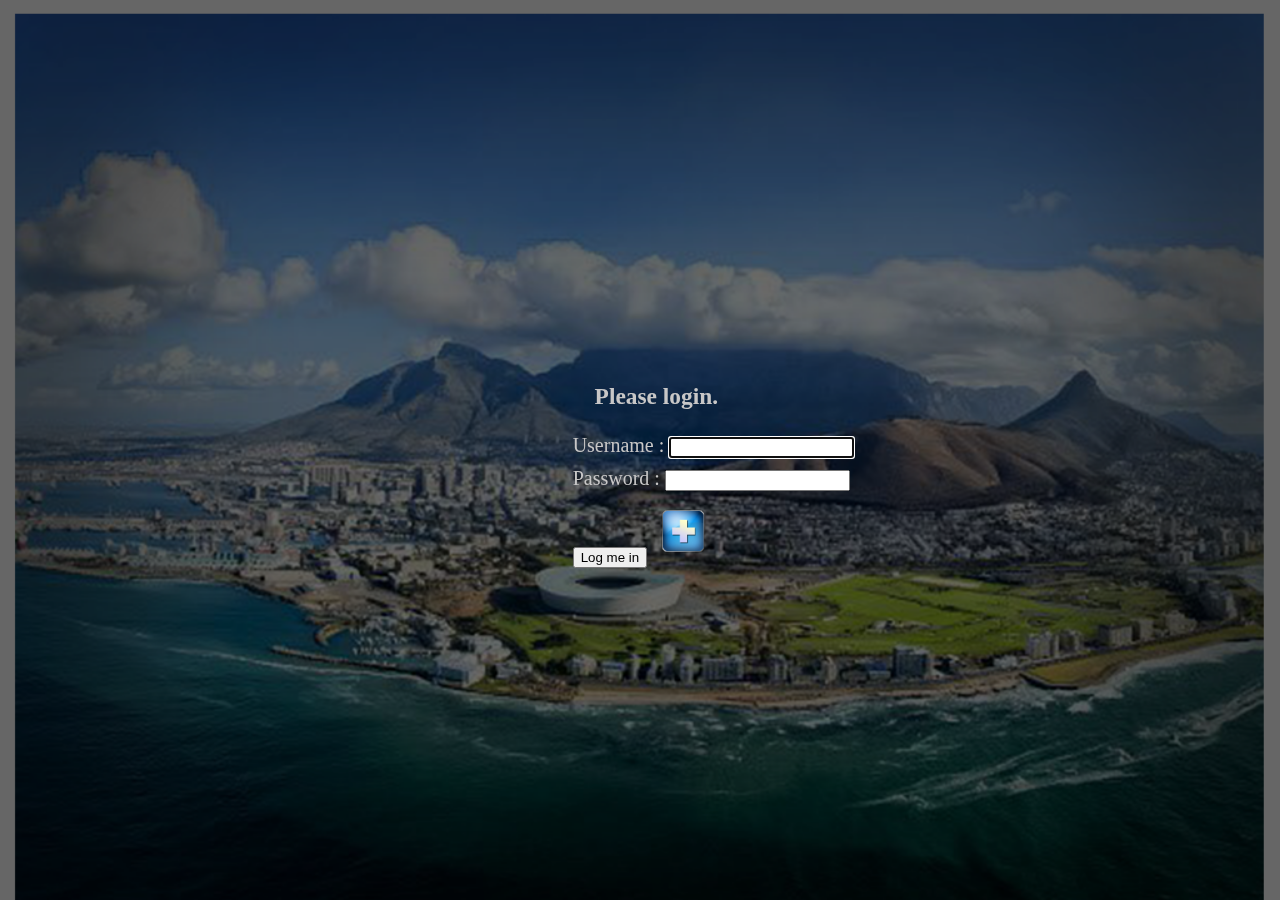
==== pages/index.html @ b34c55cd "work done thursday" ====
<?xml version = "1.0"  encoding = "utf-8" ?>
<!DOCTYPE html PUBLIC "-//W3C//DTD XHTML 1.0 Transitional//EN"
  "http://www.w3.org/TR/xhtml1/DTD/xhtml1-transitional.dtd">
<html xmlns = "http://www.w3.org/1999/xhtml">
	<head>
		<link rel="stylesheet" type="text/css" href="../links/styles/styles.css" />

		<title>

		</title>
	</head>
	<body>
		<div id="main">
			<h3 id="loginHead">Please login.</h3>
			<form id="login" method="post" action="">
				<ul>
					<li>
						<label for="usn">Username : </lable>
						<input type="text" maxlength="30" required autofocus name="username" />
					</li>
					<li>
						<label for="passwd">Password : </label>
						<input type="password" maxlength ="30" required name="password" />
					</li>
					<li class="buttons">
						<input type="submit" name="login" value="Log me in" />
						<input type="image" class="button" name="register" alt="new user registration" src="../pictures/buttons/btnADDNEW.png" onclick="location.href='register.html'" />
					</li>
				</ul>
			</form>
		</div>
	</body>
</html>
---- links/styles/styles.css ----
html,body
{
	min-height:100%;
}

body
{
	background-image:url('../../pictures/background/background.png');
	background-attachment:fixed;
	background-repeat:no-repeat;
	background-size:100%;
	height:100%;
	//width:100%;
	-webkit-background-size: cover;
	-moz-background-size: cover;
	-o-background-size:cover;
	background-size:cover;
}

div#main
{
	color:#C8C7C7;
	position: fixed;
	top:40%;
	left:40%;
	font-size:20px;
}

.button
{
	height:15%;
	width:15%;
	margin:3%;
}

#login
{
	//position: fixed;
}

ul
{
	list-style-type: none;
	margin:3%;
}
li
{
	margin:3%;
}
#loginHead
{
	margin-left:2%;
	padding-left:20%;
}
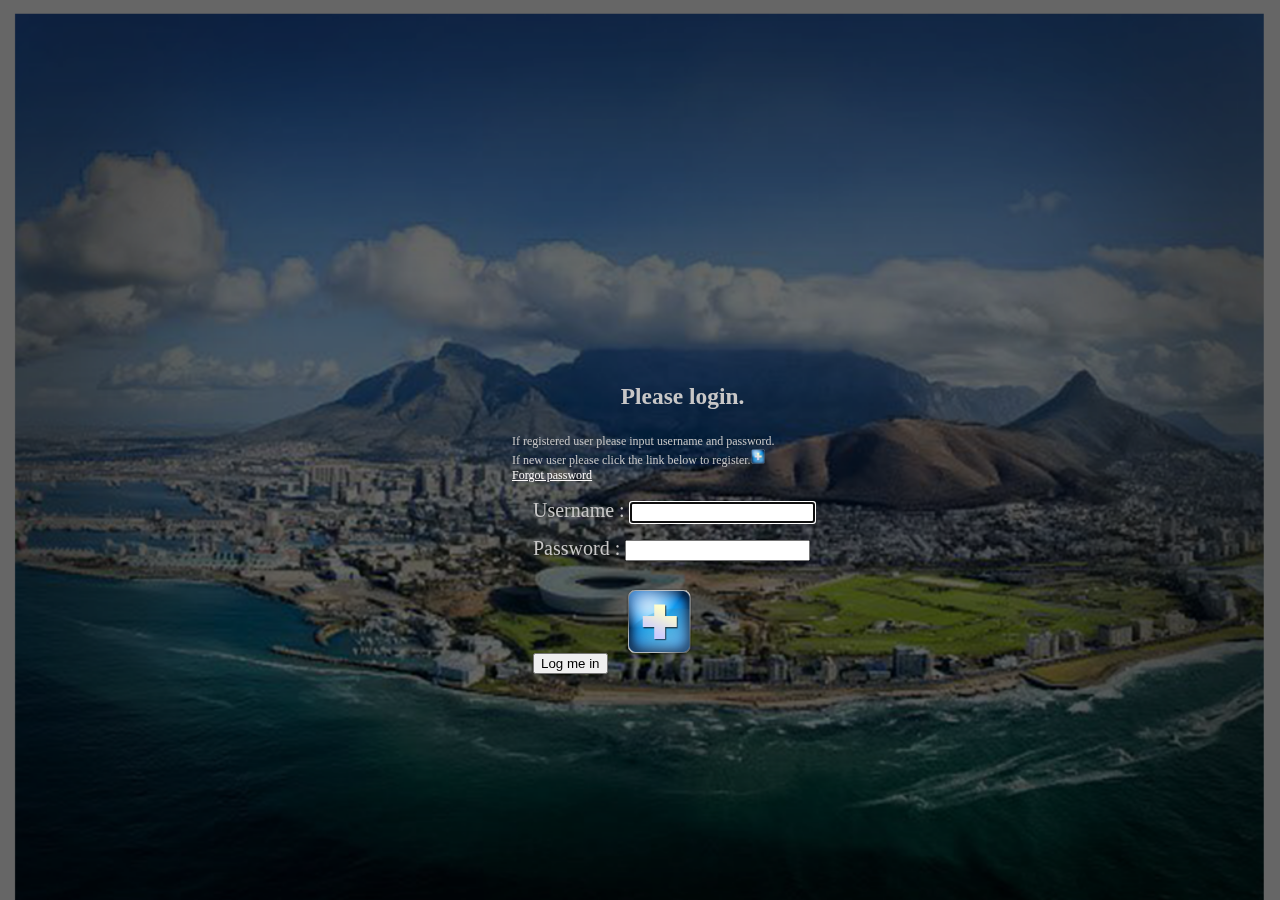
==== commit acee9b22: "worked on password retrieval" ====
--- a/pages/index.html
+++ b/pages/index.html
@@ -10,8 +10,11 @@
 		</title>
 	</head>
 	<body>
-		<div id="main">
+		<div class="main">
 			<h3 id="loginHead">Please login.</h3>
+			<p class="small">If registered user please input username and password.<br /> If new user please click the link below to register.<img id="registrationLogin" src="../pictures/buttons/btnADDNEW.png" />
+			<br /><a href="forgotpassword.html" style="text-align:right;">Forgot password</a>
+			</p>
 			<form id="login" method="post" action="">
 				<ul>
 					<li>
@@ -21,6 +24,7 @@
 					<li>
 						<label for="passwd">Password : </label>
 						<input type="password" maxlength ="30" required name="password" />
+						
 					</li>
 					<li class="buttons">
 						<input type="submit" name="login" value="Log me in" />
--- a/links/styles/styles.css
+++ b/links/styles/styles.css
@@ -17,7 +17,7 @@
 	background-size:cover;
 }
 
-div#main
+div.main
 {
 	color:#C8C7C7;
 	position: fixed;
@@ -35,7 +35,7 @@
 
 #login
 {
-	//position: fixed;
+	margin-left:-10%;
 }
 
 ul
@@ -51,4 +51,27 @@
 {
 	margin-left:2%;
 	padding-left:20%;
+}
+#registrationLogin
+{
+	height:3%;
+	width:3%;
+}
+.small
+{
+	font-size:12px;
+	
+}
+
+a:link
+{
+	color:#FDFBFB;
+}
+a:hover
+{	
+	color:#FFFFFF;
+}
+a:active
+{
+	color:#FDFBFB;
 }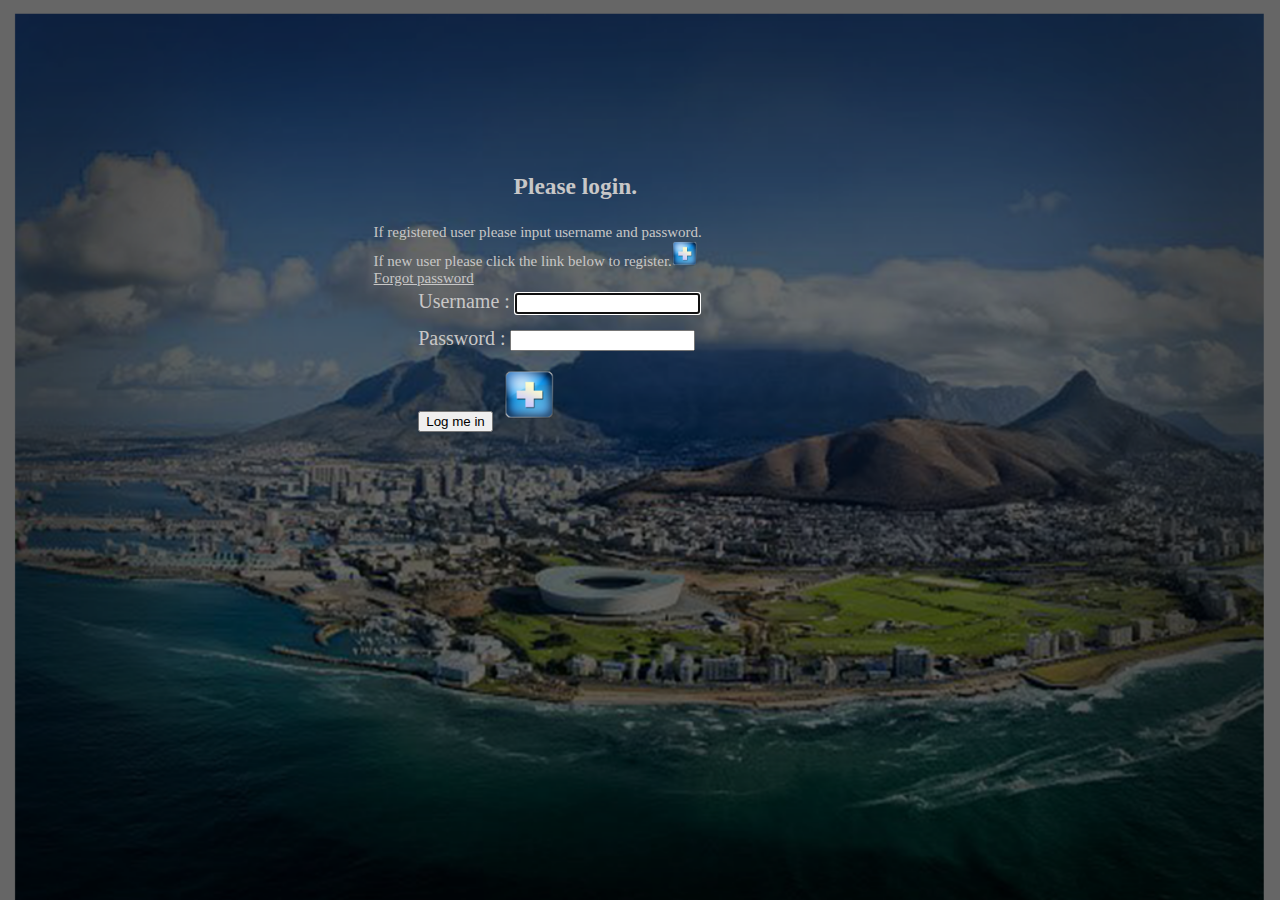
==== commit b6fb80bc: "put map into registration" ====
--- a/pages/index.html
+++ b/pages/index.html
@@ -4,16 +4,17 @@
 <html xmlns = "http://www.w3.org/1999/xhtml">
 	<head>
 		<link rel="stylesheet" type="text/css" href="../links/styles/styles.css" />
-
+		<link rel="stylesheet" type="text/css" href="../links/styles/login.css" />
 		<title>
 
 		</title>
 	</head>
 	<body>
 		<div class="main">
+			<div class="loginDiv">
 			<h3 id="loginHead">Please login.</h3>
 			<p class="small">If registered user please input username and password.<br /> If new user please click the link below to register.<img id="registrationLogin" src="../pictures/buttons/btnADDNEW.png" />
-			<br /><a href="forgotpassword.html" style="text-align:right;">Forgot password</a>
+			<br /><a href="forgotpassword.html" style="text-align:right; color: #C8C7C7">Forgot password</a>
 			</p>
 			<form id="login" method="post" action="">
 				<ul>
@@ -32,6 +33,7 @@
 					</li>
 				</ul>
 			</form>
+			</div>
 		</div>
 	</body>
 </html>--- a/links/styles/styles.css
+++ b/links/styles/styles.css
@@ -10,32 +10,33 @@
 	background-repeat:no-repeat;
 	background-size:100%;
 	height:100%;
-	//width:100%;
+	
 	-webkit-background-size: cover;
 	-moz-background-size: cover;
 	-o-background-size:cover;
 	background-size:cover;
+	
 }
 
 div.main
 {
 	color:#C8C7C7;
-	position: fixed;
-	top:40%;
-	left:40%;
+	
 	font-size:20px;
+	
 }
 
 .button
 {
-	height:15%;
-	width:15%;
-	margin:3%;
+	height:5%;
+	width:5%;
+	margin:1%;
 }
 
 #login
 {
 	margin-left:-10%;
+	margin-top: 5%;
 }
 
 ul
@@ -45,13 +46,12 @@
 }
 li
 {
-	margin:3%;
+	margin:1%;
+	position: relative;
+	left: -5%;
+	top: -60px;
 }
-#loginHead
-{
-	margin-left:2%;
-	padding-left:20%;
-}
+
 #registrationLogin
 {
 	height:3%;
@@ -59,7 +59,10 @@
 }
 .small
 {
-	font-size:12px;
+	font-size:15px;
+	position:relative;
+	top: -70px;
+	left: -140px;
 	
 }
 
--- a/links/styles/login.css
+++ b/links/styles/login.css
@@ -0,0 +1,21 @@
+.loginDiv
+{
+	position: relative;
+	left:40%;
+	top:150px;
+}
+.small
+{
+	top: 0px;
+}
+.button
+{
+	height: 4%;
+	width: 4%;
+	margin: .5%;
+}
+#registrationLogin
+{
+	height: 2%;
+	width: 2%;
+}